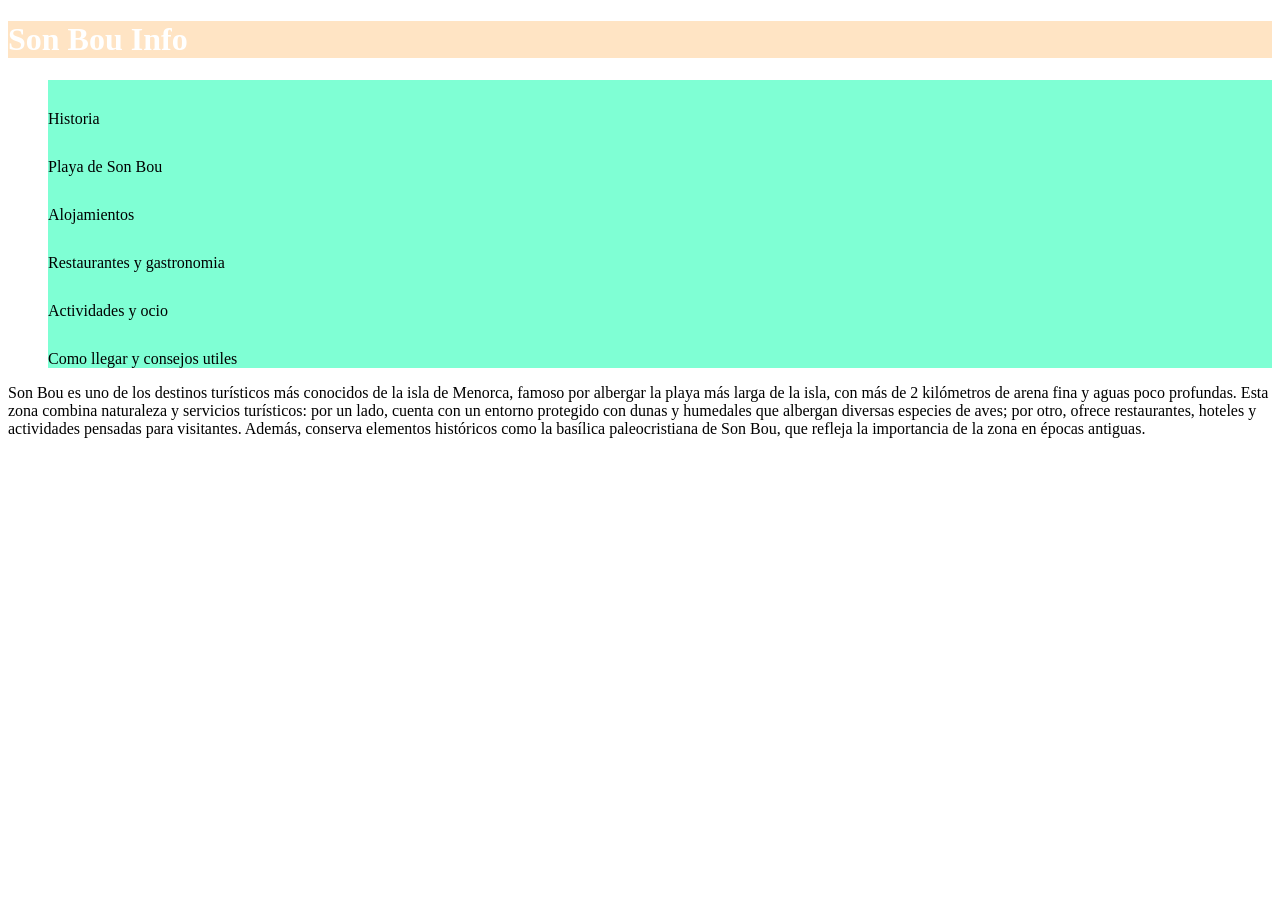
==== Son Bou Info/index.html @ 6215686f "commit1" ====
<!DOCTYPE html>
<html lang="en">
<head>
    <meta charset="UTF-8">
    <meta name="viewport" content="width=device-width, initial-scale=1.0">
    <title>Son Bou Info</title>
    <link rel="stylesheet" href="css/index.css">
</head>
<body>
    <header>
        <h1>Son Bou Info</h1>
        <nav>
        <ul class="menu">
            <li>Historia</li>
            <li>Playa de Son Bou</li>
            <li>Alojamientos</li>
            <li>Restaurantes y gastronomia</li>
            <li>Actividades y ocio</li>
            <li>Como llegar y consejos utiles</li>
        </ul>
        </nav>
    </header>

    <main>
        <p>Son Bou es uno de los destinos turísticos más conocidos de la isla de Menorca, famoso por albergar la playa más larga de la isla, con más de 2 kilómetros de arena fina y aguas poco profundas.
Esta zona combina naturaleza y servicios turísticos: por un lado, cuenta con un entorno protegido con dunas y humedales que albergan diversas especies de aves; por otro, ofrece restaurantes, hoteles y actividades pensadas para visitantes. Además, conserva elementos históricos como la basílica paleocristiana de Son Bou, que refleja la importancia de la zona en épocas antiguas.</p>
    </main>
    

</body>
</html>
---- Son Bou Info/css/index.css ----
h1{
    background-color: bisque;
    color:white
}

.menu > li{

    background-color: aquamarine;
    color: black;
    width: 100%;
    display: inline-block;
    margin-right: 40px;
    padding-top: 30px;

   
}

p{
    
}
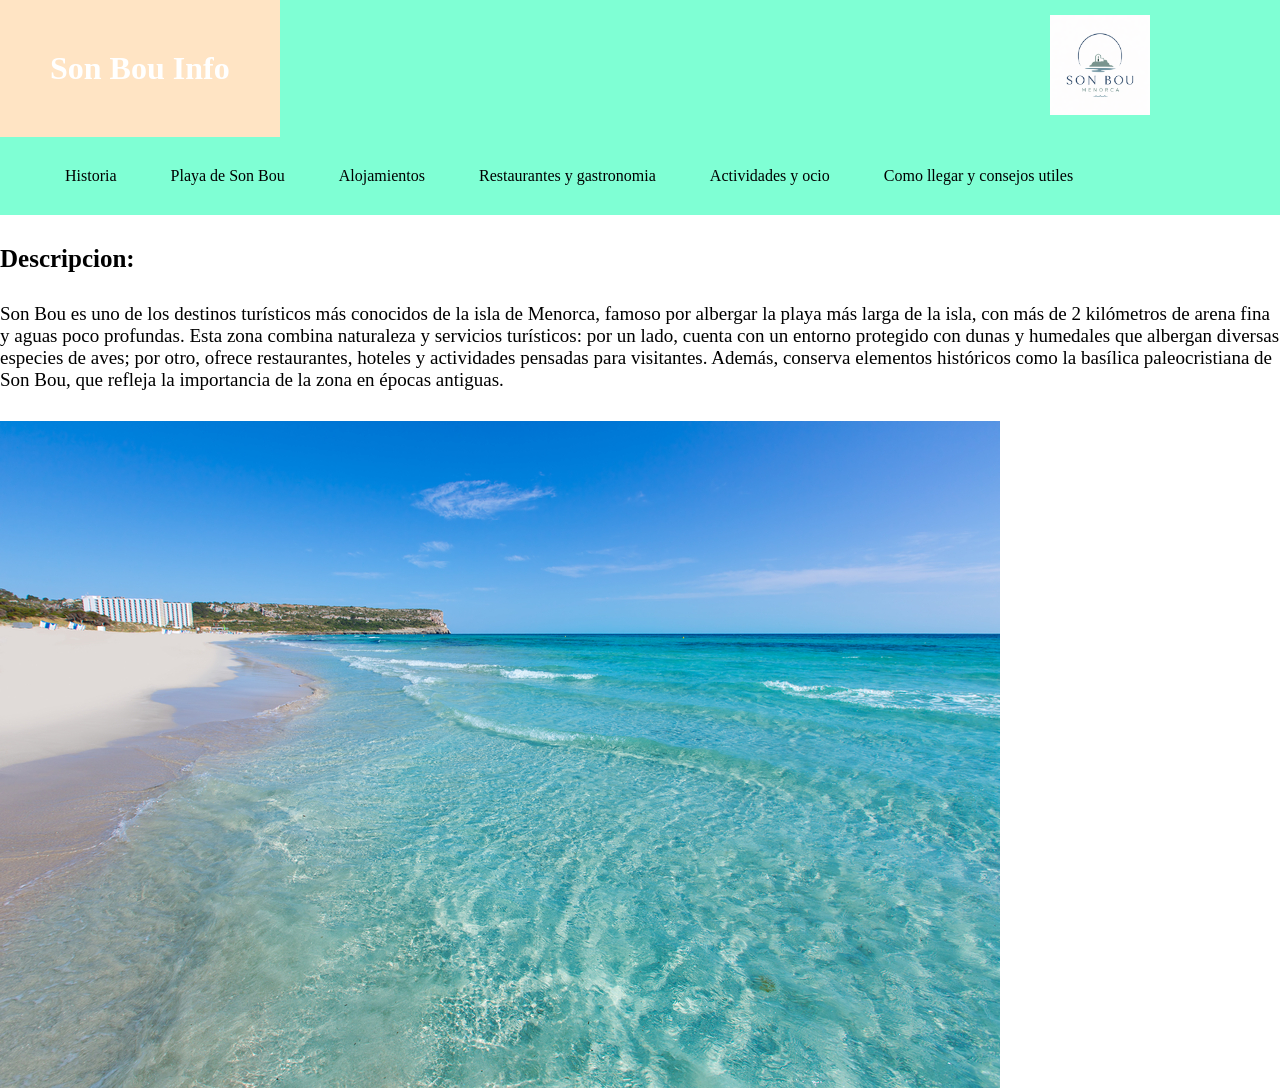
==== commit cefd982a: "commit2.5" ====
--- a/Son Bou Info/index.html
+++ b/Son Bou Info/index.html
@@ -10,22 +10,25 @@
     <header>
         <h1>Son Bou Info</h1>
         <nav>
-        <ul class="menu">
-            <li>Historia</li>
-            <li>Playa de Son Bou</li>
-            <li>Alojamientos</li>
-            <li>Restaurantes y gastronomia</li>
-            <li>Actividades y ocio</li>
-            <li>Como llegar y consejos utiles</li>
-        </ul>
+            <ul class="menu">
+                <li>Historia</li>
+                <li>Playa de Son Bou</li>
+                <li>Alojamientos</li>
+                <li>Restaurantes y gastronomia</li>
+                <li>Actividades y ocio</li>
+                <li>Como llegar y consejos utiles</li>
+            </ul>
         </nav>
+        <img src="img/logo.png">
     </header>
 
     <main>
+        <h2>Descripcion:</h2>
         <p>Son Bou es uno de los destinos turísticos más conocidos de la isla de Menorca, famoso por albergar la playa más larga de la isla, con más de 2 kilómetros de arena fina y aguas poco profundas.
-Esta zona combina naturaleza y servicios turísticos: por un lado, cuenta con un entorno protegido con dunas y humedales que albergan diversas especies de aves; por otro, ofrece restaurantes, hoteles y actividades pensadas para visitantes. Además, conserva elementos históricos como la basílica paleocristiana de Son Bou, que refleja la importancia de la zona en épocas antiguas.</p>
+        Esta zona combina naturaleza y servicios turísticos: por un lado, cuenta con un entorno protegido con dunas y humedales que albergan diversas especies de aves; por otro, ofrece restaurantes, hoteles y actividades pensadas para visitantes. Además, conserva elementos históricos como la basílica paleocristiana de Son Bou, que refleja la importancia de la zona en épocas antiguas.</p>
+        <img src="img/image.png">
     </main>
-    
+
 
 </body>
 </html>
--- a/Son Bou Info/css/index.css
+++ b/Son Bou Info/css/index.css
@@ -1,20 +1,55 @@
+*{
+    margin: 0;
+}
+
+header {
+    background-color: aquamarine;
+}
+
+header *{
+    display: inline-block;
+}
+
 h1{
     background-color: bisque;
-    color:white
+    color:white;
+    padding: 50px;
+    display: inline-block;
 }
 
 .menu > li{
 
-    background-color: aquamarine;
     color: black;
-    width: 100%;
-    display: inline-block;
-    margin-right: 40px;
-    padding-top: 30px;
-
-   
+    width: auto;
+    padding: 30px 25px;
 }
 
-p{
+nav{
+    background-color: aquamarine;
+}
+
+header > img{
+    position: absolute;
+    top: 15px;
+    width: 100px;
+    right: 130px;
     
-}+}
+
+main > h2{
+
+    margin:30px 0;
+    font-size: 25px;
+}
+
+main > p{
+
+    margin: 30px 0;
+    font-family: Cambria, Cochin, Georgia, Times, 'Times New Roman', serif;
+    font-size: 19px;
+}
+
+
+
+
+
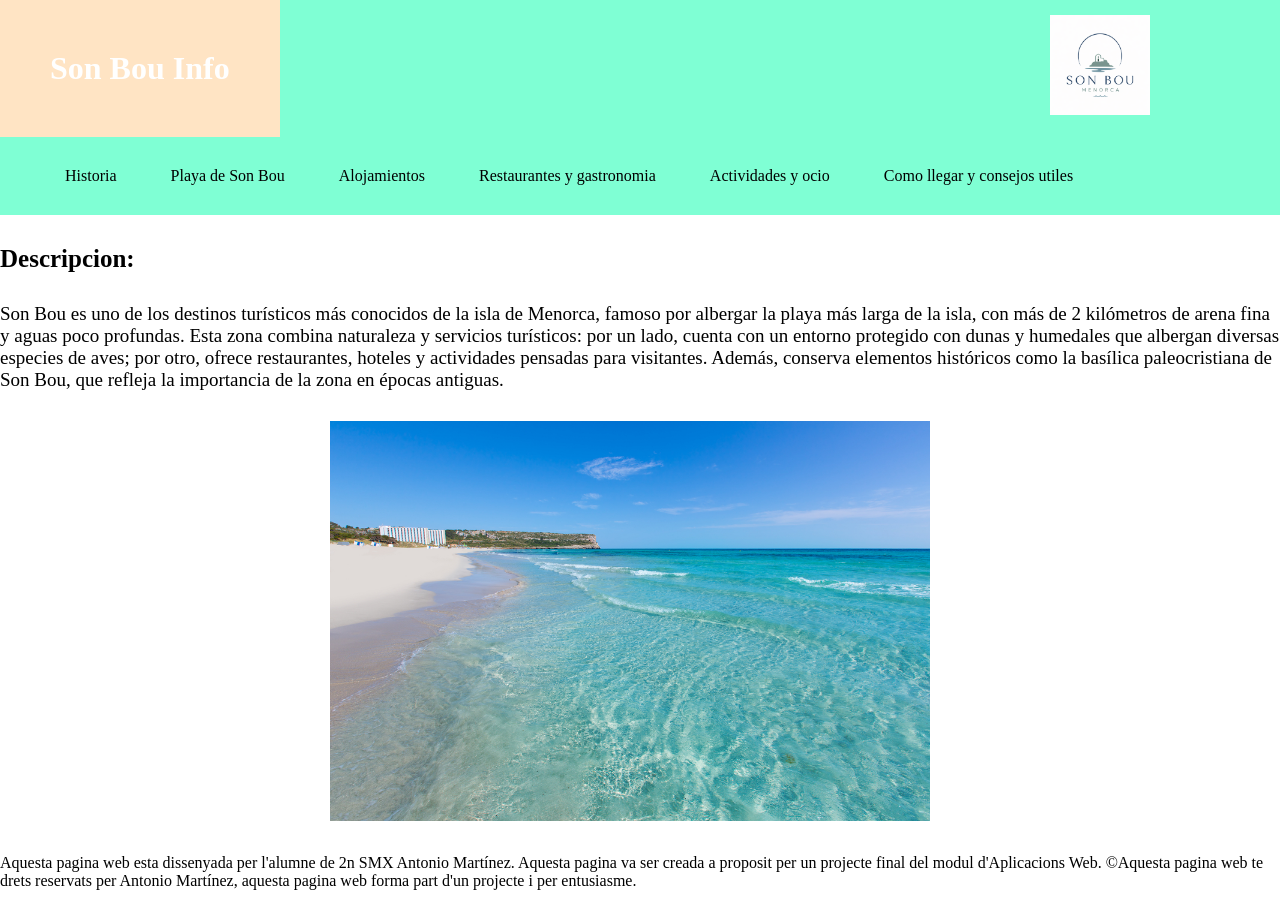
==== commit d827d5b8: "commit3" ====
--- a/Son Bou Info/index.html
+++ b/Son Bou Info/index.html
@@ -29,6 +29,17 @@
         <img src="img/image.png">
     </main>
 
+    <footer>
+
+    <p>
+        Aquesta pagina web esta dissenyada per l'alumne de 2n SMX Antonio Martínez.
+        Aquesta pagina va ser creada a proposit per un projecte final del modul d'Aplicacions Web.
+        ©Aquesta pagina web te drets reservats per Antonio Martínez, aquesta pagina web forma part d'un projecte i per entusiasme.
+    </p>
+
+        
+    </footer>
+
 
 </body>
 </html>
--- a/Son Bou Info/css/index.css
+++ b/Son Bou Info/css/index.css
@@ -49,7 +49,22 @@
     font-size: 19px;
 }
 
+main > img{
+
+    position: absolute;
+    width: 600px;
+    right: 350px;
+
+}
+
+footer > p{
+
+    position: absolute;
+    height: auto;
+    bottom: 10px;
+}
 
 
 
 
+
